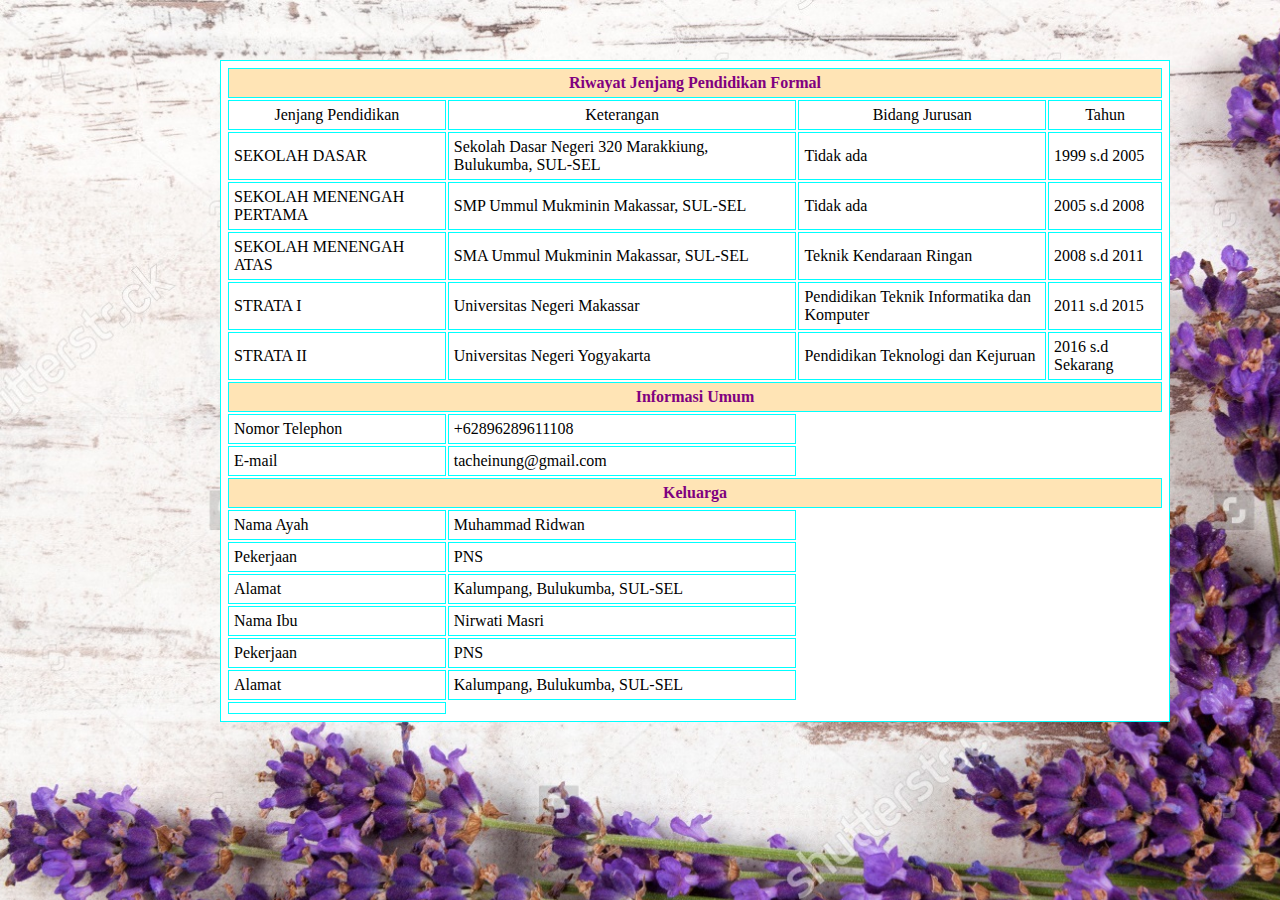
==== detail.html @ 216fe778 "Add files via upload" ====
<!DOCTYPE html>
<html>
<head>
<meta name="description" content="Biodata"/>
<meta name="Keywords" content="Biodata"/>
<meta name="authors" content="Tache"/>
<meta charset="UTF-8"/>
<title>Biodata</title>
<link rel="stylesheet" href="orapopo.css"/>
</head>
<body>
<form action="#" style="width: 1000px"class="posisi";>
<table style="width: 950px;">
<tr>
<td colspan="4" style="text-align: center; background-color: moccasin;color: purple"><b>Riwayat Jenjang Pendidikan Formal</b></td>
</tr>
<tr>
<td style="text-align: center">Jenjang Pendidikan</td>
<td style="text-align: center">Keterangan</td>
<td style="text-align: center">Bidang Jurusan</td>
<td style="text-align: center">Tahun</td>
</tr>
<tr>
<td>SEKOLAH DASAR</td>
<td>Sekolah Dasar Negeri 320 Marakkiung, Bulukumba, SUL-SEL</td>
<td>Tidak ada</td>
<td>1999 s.d 2005</td>
</tr>
<tr>
<td>SEKOLAH MENENGAH PERTAMA</td>
<td>SMP Ummul Mukminin Makassar, SUL-SEL</td>
<td>Tidak ada</td>
<td>2005 s.d 2008</td>
</tr>
<tr>
<td>SEKOLAH MENENGAH ATAS</td>
<td>SMA Ummul Mukminin Makassar, SUL-SEL</td>
<td>Teknik Kendaraan Ringan</td>
<td>2008 s.d 2011 </td>
</tr>
<tr>
<td>STRATA I</td>
<td>Universitas Negeri Makassar</td>
<td>Pendidikan Teknik Informatika dan Komputer</td>
<td>2011 s.d 2015</td>
</tr>
<tr>
<td>STRATA II</td>
<td>Universitas Negeri Yogyakarta</td>
<td>Pendidikan Teknologi dan Kejuruan</td>
<td>2016 s.d Sekarang</td>
</tr>
<tr>
<td colspan="4" style="text-align: center; background-color: moccasin;color: purple"><b>Informasi Umum</b></td>
</tr>
<tr>
<td>Nomor Telephon</td>
<td>+62896289611108</td>
</tr>
<tr>
<td>E-mail</td>
<td><a href="tacheinung@gmail.com" style="text-decoration: none;color: black";>tacheinung@gmail.com</a></td>
</tr>
<tr>
<td colspan="4" style="text-align: center; background-color: moccasin;color: purple"><b>Keluarga</b></td>
</tr>
<tr>
<td>Nama Ayah</td>
<td>Muhammad Ridwan</td>
</tr>
<tr>
<td>Pekerjaan</td>
<td>PNS</td>
</tr>
<tr>
<td>Alamat</td>
<td>Kalumpang, Bulukumba, SUL-SEL</td>
</tr>
<tr>
<td>Nama Ibu</td>
<td>Nirwati Masri</td>
</tr>
<tr>
<td>Pekerjaan</td>
<td>PNS</td>
</tr>
<tr>
<td>Alamat</td>
<td>Kalumpang, Bulukumba, SUL-SEL </td>
</tr>
<td>
<a href="Tugas.html" style="text-decoration: none;"<input type="button" onclick="history.back()" value="Kembali"/>
</td>
</table>
</form>
</body>
</html>
---- orapopo.css ----
table,tr,td{
font-family: century gothic;
color: black ;
border: 1px solid aqua;
padding: 5px;
background-color: white;
}
.posisi{
position: absolute;
margin-left: auto;
margin-right: auto;
margin-bottom: auto;
margin-top: auto;
left: 160px;
right: 0;
top: 60px;
bottom: 0;
}
body{
background-image: url('b.jpg');
background-repeat: no-repeat;
background-size: 1480px auto;
background-attachment: fixed;
}
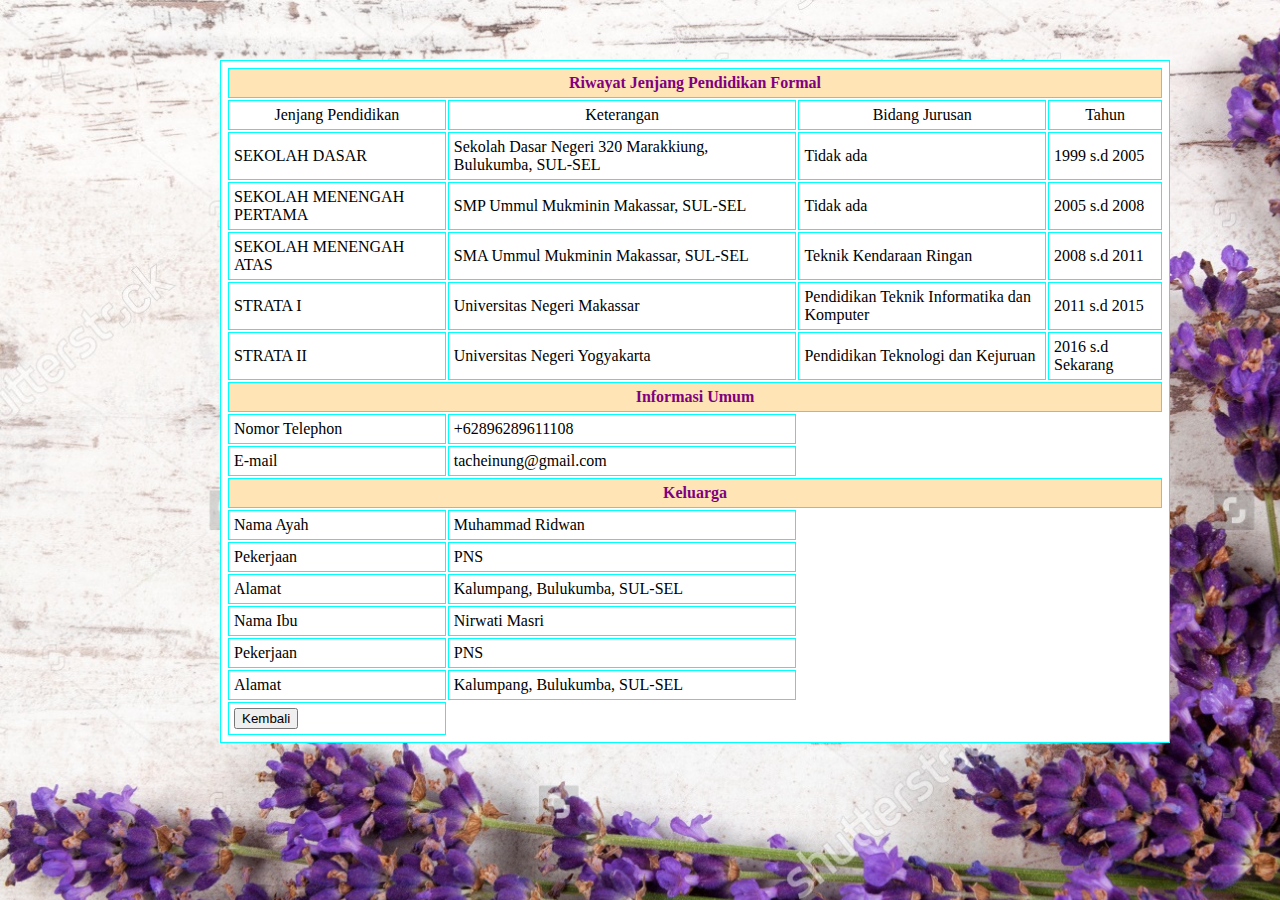
==== commit 46ec7d9c: "Update detail.html" ====
--- a/detail.html
+++ b/detail.html
@@ -89,9 +89,9 @@
 <td>Kalumpang, Bulukumba, SUL-SEL </td>
 </tr>
 <td>
-<a href="Tugas.html" style="text-decoration: none;"<input type="button" onclick="history.back()" value="Kembali"/>
+  <a href="Tugas.html" style="text-decoration: none;"</a><input type="button" onclick="history.back()" value="Kembali"/>
 </td>
 </table>
 </form>
 </body>
-</html>+</html>
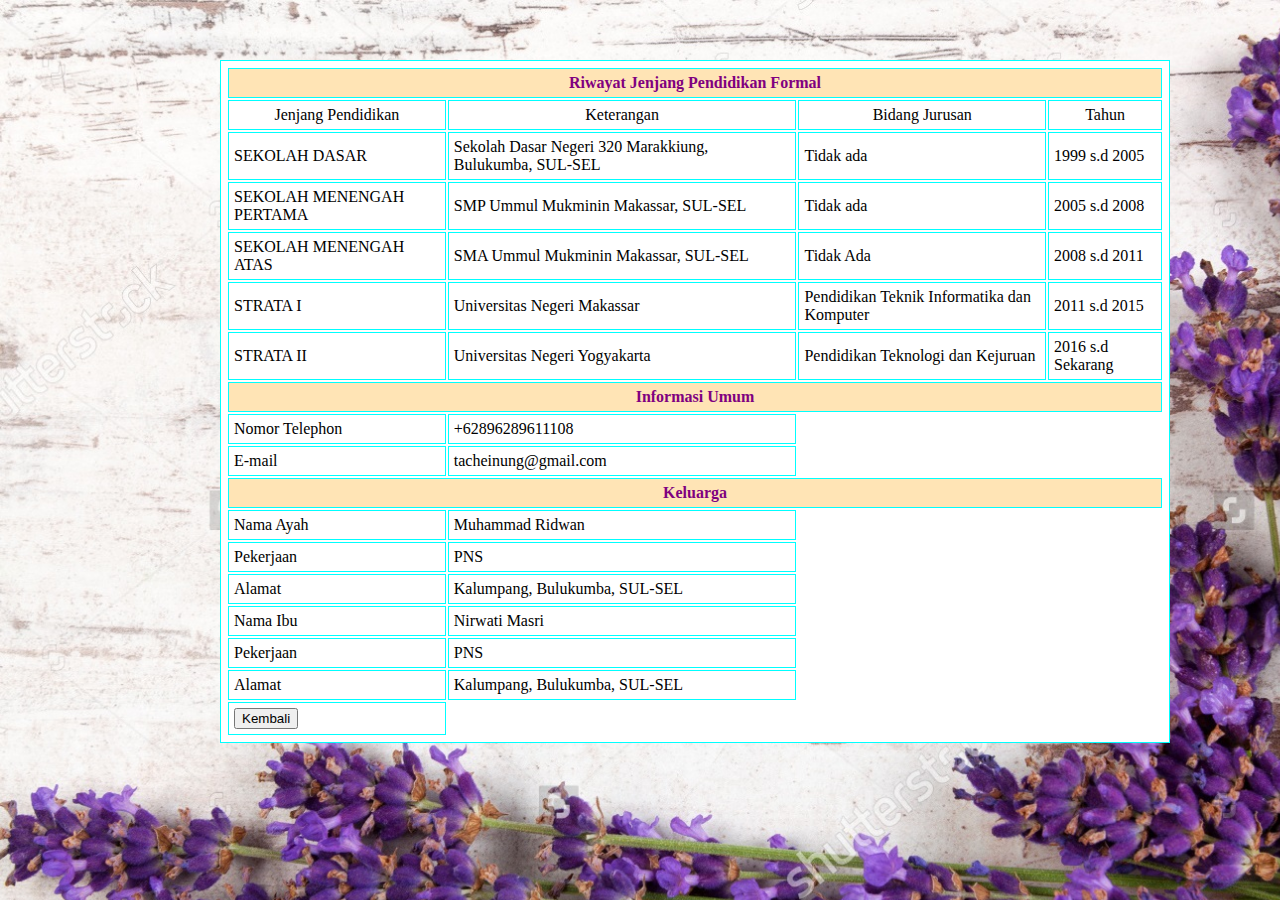
==== commit 8df726fb: "Update detail.html" ====
--- a/detail.html
+++ b/detail.html
@@ -35,7 +35,7 @@
 <tr>
 <td>SEKOLAH MENENGAH ATAS</td>
 <td>SMA Ummul Mukminin Makassar, SUL-SEL</td>
-<td>Teknik Kendaraan Ringan</td>
+<td>Tidak Ada</td>
 <td>2008 s.d 2011 </td>
 </tr>
 <tr>
